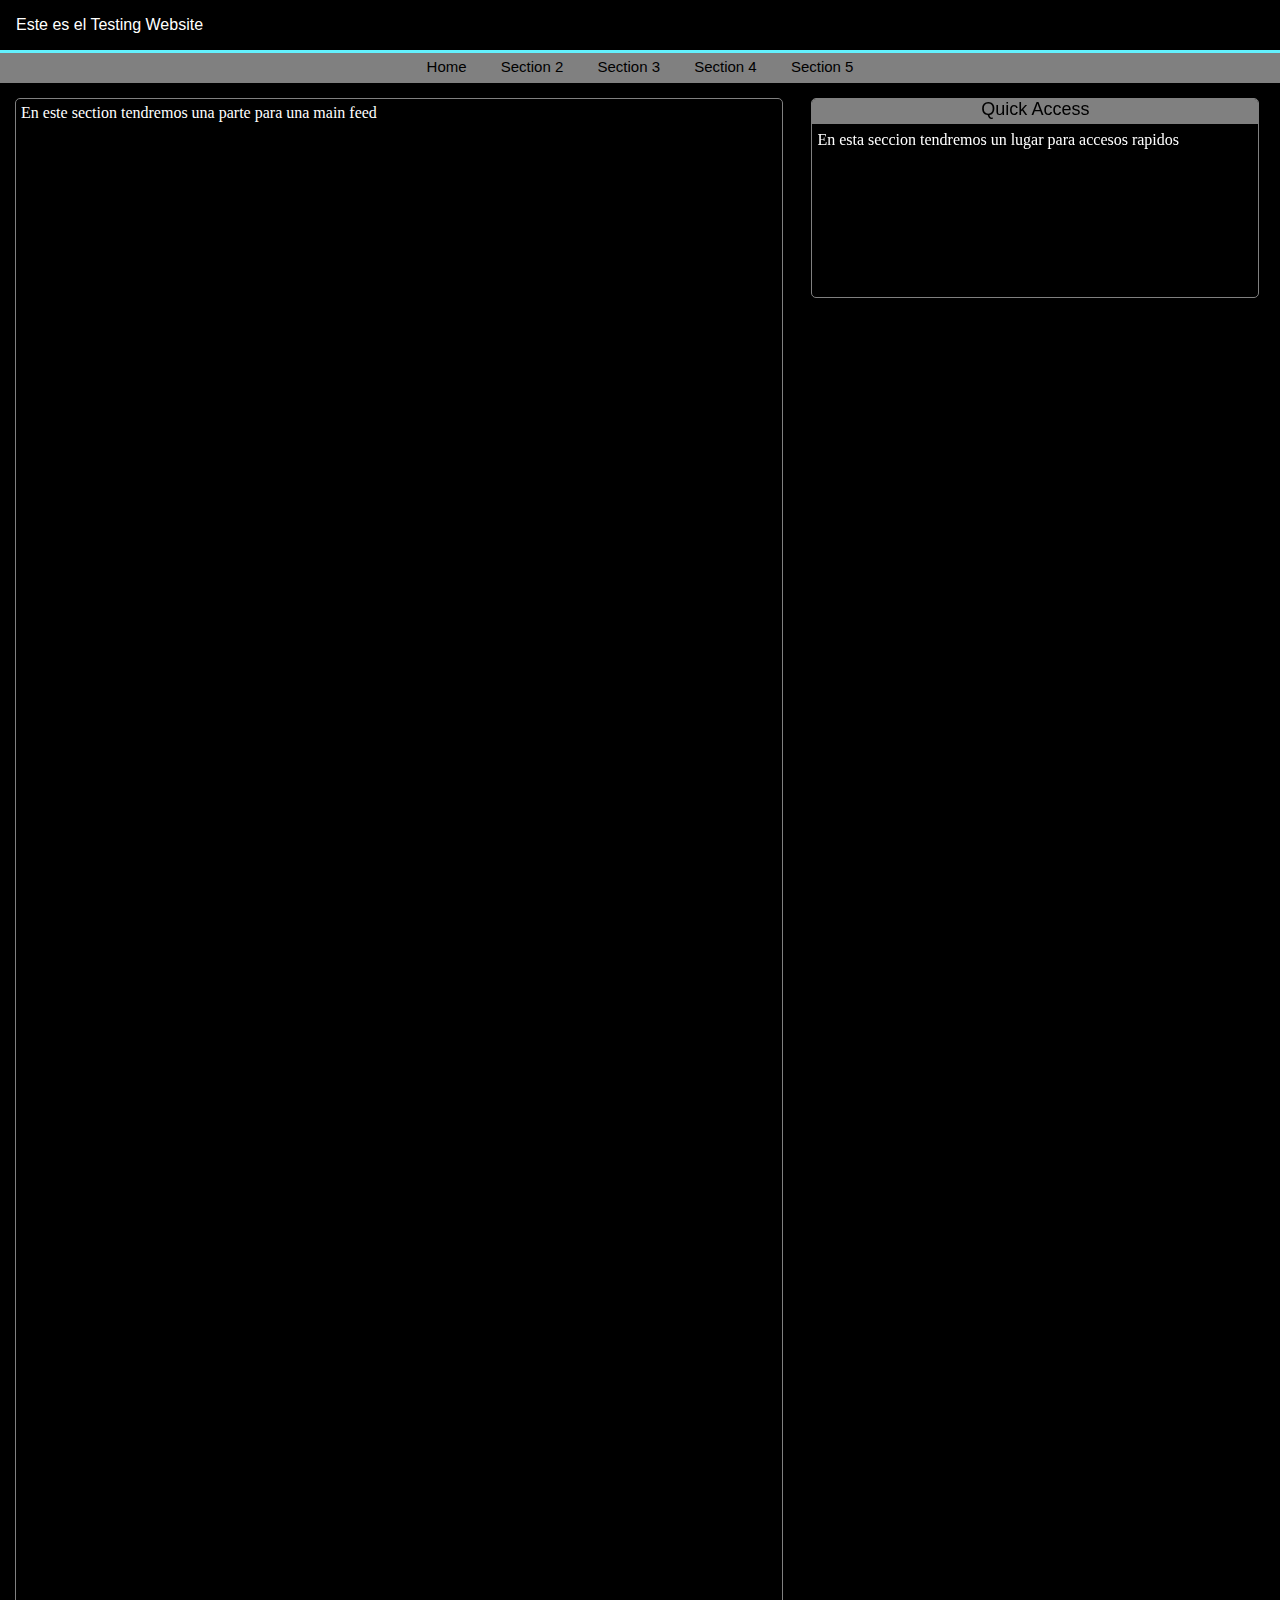
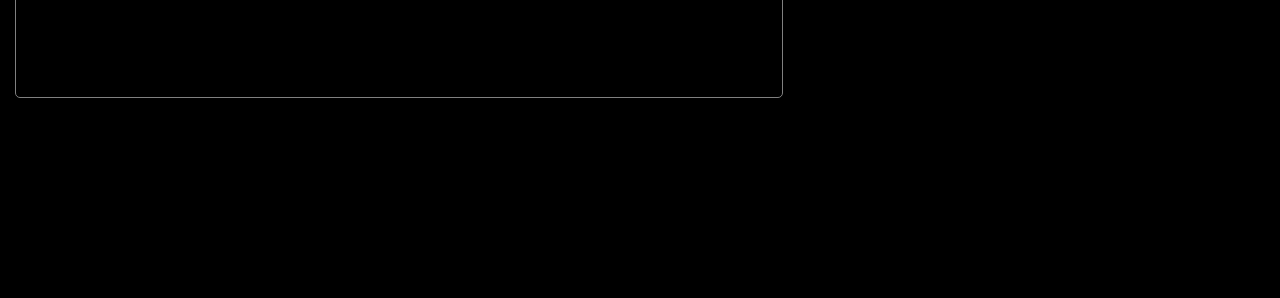
==== Projects/Web project/main.html @ fa20872c "Add files via upload" ====
<!DOCTYPE html>
<html lang="en">
<head>
    <meta charset="UTF-8">
    <meta name="viewport" content="width=device-width, initial-scale=1.0">
    <title>Testing code</title>
    <link rel="stylesheet" href="Style/main.css">
</head>
<body>
<div>
    <div id="header_container">
        <header id="page_header">
            <button id="display_menu">
                <svg role="presentation" viewbox="0 0 24 24" width="10"
                 height="15" fill="currentColor" style="color: white;">
                </svg>
            </button>
            Este es el Testing Website
        </header>
        <div class="tool_var"> 
            <a href="main.html" class="a_var">Home</a>
            <a href="#1" class="a_var">Section 2</a>
            <a href="#2" class="a_var">Section 3</a>
            <a href="#3" class="a_var">Section 4</a>
            <a href="#4" class="a_var">Section 5</a>
        </div>
    </div>


    <div id="main_content">
        <div id="main_feed">
            <section class="inside">
            En este section tendremos una parte para una main feed
            </section>  
        </div>
        
        <div id="sided_content">
            <header id="sec_head">Quick Access</header>
            <section class="inside">
                En esta seccion tendremos un lugar para accesos rapidos
            </section>
         </div>
    </div>

    <div id="bottom_side">
        <footer>
            
        </footer>
    </div>
</div>
</body>
</html>
---- Projects/Web project/Style/main.css ----
/* Desde aqui el header and the body general layout*/
*{
    box-sizing: border-box;
}

body{
    margin: 0px;
    background-color: rgb(0, 0, 0);
}

#header_container{     
    position: sticky;
    bottom: 0px;

}

#page_header{
    padding: 1em;
    /* margin-top: 0px; */
    font-family: 'Segoe UI', Tahoma, Geneva, Verdana, sans-serif;
    color: white;
    background-color: black;
    border-bottom: 3px solid rgb(99, 242, 255);
    /* position:sticky;
    top: 0px; */
}

#display_menu{
    display: none;
}

@media (max-width:550px){
    #display_menu{
        display: inline;
        color: rgb(255, 255, 255);
        background-color: rgb(0, 0, 0);
        margin-right: 14px;
        position: relative;
        left: 0%;
        border: 1px solid gray;
        cursor: pointer;
    }
}

/* Desde aqui el feed */


.tool_var {
    /* padding: 0px 0px; */
    box-sizing: content-box;
    /* position:relative; */
    /* position:sticky;    not working
    top: 2000px; */
    height: 30px;;
    text-align: center;
    /* border: 1px solid rgb(255, 255, 255);     */
    font-family: 'Segoe UI', Tahoma, Geneva, Verdana, sans-serif;
    font-size: 15px;
    background-color: gray;
}

@media (max-width:550px){
    .tool_var{
        display: none;
    }
}

.a_var{
    position: relative;
    top: 5px;
    /* border:2px solid red; */
    padding:6px 15px;
    text-decoration: none;
    color:rgb(0, 0, 0) ;
}

.a_var:hover  {
    background-color: rgb(161, 199, 203);
}

#main_feed{
    height: 100em;
    width: 60%;
    margin: 5px;
    /* padding: 5px; */
    /* float: left; */
    position: relative;
    left: 10px;
    top: 10px;
    background-color: rgb(0, 0, 0);
    border-radius: 5px;
    color: white;
    border: 1px solid gray;
}

#sided_content{
    height: 200px;
    width: 35%;
    margin: 5px;
    /* padding: 3px; */
    /* float: right; */
    position: relative;
    right: -63%;
    top: -1595px;
    background-color: rgb(0, 0, 0);
    color: white;
    border: 1px solid gray;
    border-radius: 5px;
    overflow-y: auto;
}

#sec_head{
    height: 25px;
    background-color: gray;
    color: black;
    font-size: large;
    text-align:center;
    font-family: 'Segoe UI', Tahoma, Geneva, Verdana, sans-serif;
    /* position: relative;
    left:1px; */
    margin-bottom: 2px;
}

@media (max-width:600px){
    #sided_content{
        display: none;
    }
    #main_feed{
        width: 90%;
        margin: 2% 3%;
    }
}

.inside{
    padding: 5px;
}
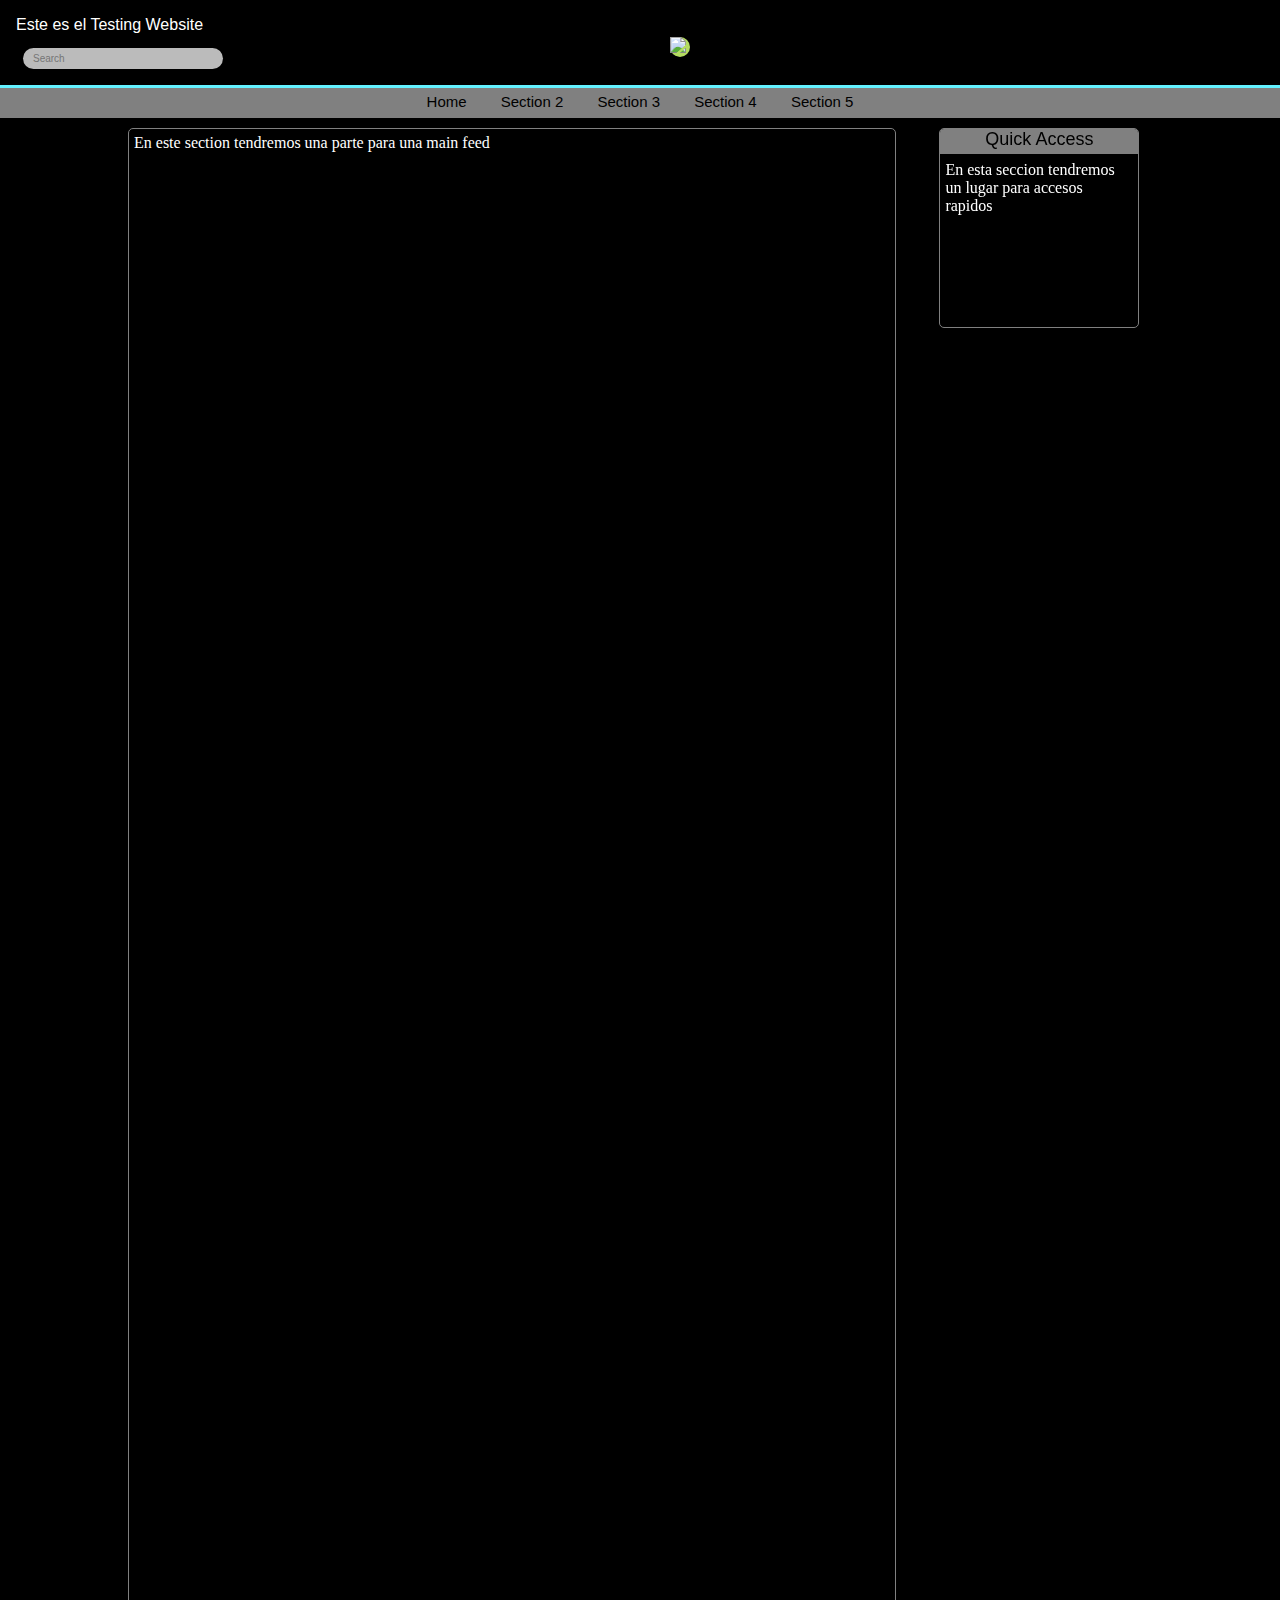
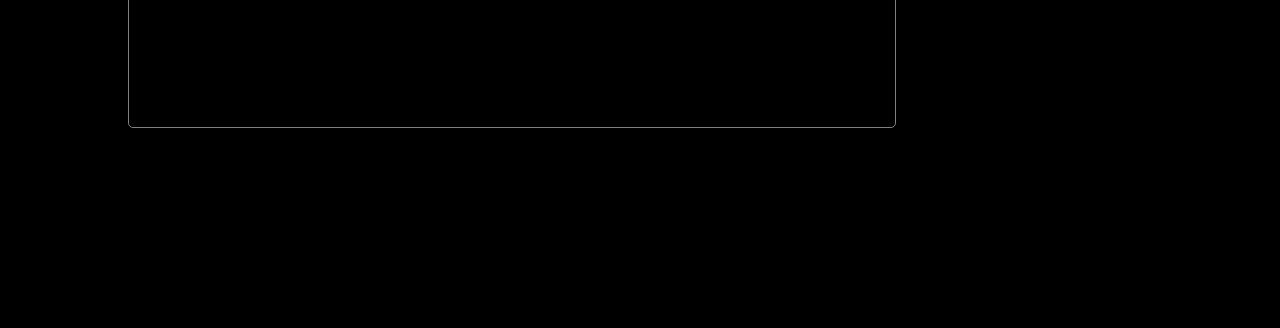
==== commit 269cfb0f: "approved" ====
--- a/Projects/Web project/main.html
+++ b/Projects/Web project/main.html
@@ -10,12 +10,22 @@
 <div>
     <div id="header_container">
         <header id="page_header">
-            <button id="display_menu">
-                <svg role="presentation" viewbox="0 0 24 24" width="10"
-                 height="15" fill="currentColor" style="color: white;">
-                </svg>
-            </button>
-            Este es el Testing Website
+            <div> 
+                <button id="display_menu" title="Display Menu">
+                    <svg role="presentation" viewbox="0 0 24 24" width="10"
+                    height="15" fill="currentColor" style="color: white;">
+                    </svg>
+                </button>
+                Este es el Testing Website
+            </div>    
+            <div class="search-bar-container">    
+                <input type="text" name="search" placeholder="Search" id="search-bar" >
+                <button id="search-opt" type="button" title="Search">
+                    <img  src="https://images.vexels.com/media/users/3/143356/isolated/preview/64e14fe0195557e3f18ea3becba3169b-buscar-lupa.png" 
+                    alt="Search" class="boton">
+                    <!-- Aqui va una lupa -->
+                </button>
+            </div>
         </header>
         <div class="tool_var"> 
             <a href="main.html" class="a_var">Home</a>
@@ -46,7 +56,8 @@
         <footer>
             
         </footer>
-    </div>
+    </div> 
 </div>
 </body>
-</html>+</html>
+
--- a/Projects/Web project/Style/main.css
+++ b/Projects/Web project/Style/main.css
@@ -14,13 +14,60 @@
 
 }
 
+#search-opt{
+    background-color: rgb(180, 219, 97);
+    /* background-image: url('https://images.vexels.com/media/users/3/143356/isolated/preview/64e14fe0195557e3f18ea3becba3169b-buscar-lupa.png'); */
+    height: 20px;
+    width: 20px;
+    border-radius: 50%;
+    border: 0;
+    padding: 0;
+    position: relative;
+    left: 36%;
+    top: 3px;
+}
+#search-opt:active{
+    background-color: #aaaaaa;
+}
+
+.boton{
+    width: 15px;
+    height: 15px;
+}
+
+/* last changes */
+#search-bar-container{ 
+    position: relative;
+    left:720px;  /*Next task*/
+    top:30px;
+
+}
+/* last changes */
+#search-bar{
+    position: relative;
+    left:7px;  
+    height: 21px;
+    width: 200px;
+    max-width: 200px;
+    min-width: 200px;
+    background-color: rgb(187, 187, 187);
+    padding-left:10px;
+    font-size: 10px;
+    border: 0;
+    border-top-left-radius: 15px;
+    border-top-right-radius: 15px;
+    border-bottom-right-radius: 15px;
+    border-bottom-left-radius: 15px;
+}
+
+
 #page_header{
     padding: 1em;
-    /* margin-top: 0px; */
     font-family: 'Segoe UI', Tahoma, Geneva, Verdana, sans-serif;
     color: white;
     background-color: black;
     border-bottom: 3px solid rgb(99, 242, 255);
+    /* margin-top: 0px; */
     /* position:sticky;
     top: 0px; */
 }
@@ -40,23 +87,28 @@
         border: 1px solid gray;
         cursor: pointer;
     }
+
+    #search-bar{
+        display: none;
+
+    }
 }
 
 /* Desde aqui el feed */
 
 
 .tool_var {
+    box-sizing: content-box;
+    height: 30px;;
+    text-align: center;
+    font-family: 'Segoe UI', Tahoma, Geneva, Verdana, sans-serif;
+    font-size: 15px;
+    background-color: gray;
     /* padding: 0px 0px; */
-    box-sizing: content-box;
     /* position:relative; */
     /* position:sticky;    not working
     top: 2000px; */
-    height: 30px;;
-    text-align: center;
     /* border: 1px solid rgb(255, 255, 255);     */
-    font-family: 'Segoe UI', Tahoma, Geneva, Verdana, sans-serif;
-    font-size: 15px;
-    background-color: gray;
 }
 
 @media (max-width:550px){
@@ -68,10 +120,10 @@
 .a_var{
     position: relative;
     top: 5px;
-    /* border:2px solid red; */
     padding:6px 15px;
     text-decoration: none;
     color:rgb(0, 0, 0) ;
+    /* border:2px solid red; */
 }
 
 .a_var:hover  {
@@ -81,32 +133,33 @@
 #main_feed{
     height: 100em;
     width: 60%;
-    margin: 5px;
-    /* padding: 5px; */
-    /* float: left; */
     position: relative;
-    left: 10px;
+    left: 10%;
     top: 10px;
     background-color: rgb(0, 0, 0);
     border-radius: 5px;
     color: white;
     border: 1px solid gray;
+    /* float: left; */
+    /* margin: 5px; */
+    /* padding: 5px; */
 }
 
 #sided_content{
     height: 200px;
-    width: 35%;
+    width: 20%;
+    max-width: 200px;
     margin: 5px;
-    /* padding: 3px; */
-    /* float: right; */
     position: relative;
-    right: -63%;
+    right: -73%;
     top: -1595px;
     background-color: rgb(0, 0, 0);
     color: white;
     border: 1px solid gray;
     border-radius: 5px;
     overflow-y: auto;
+    /* padding: 3px; */
+    /* float: right; */
 }
 
 #sec_head{
@@ -116,9 +169,9 @@
     font-size: large;
     text-align:center;
     font-family: 'Segoe UI', Tahoma, Geneva, Verdana, sans-serif;
+    margin-bottom: 2px;
     /* position: relative;
     left:1px; */
-    margin-bottom: 2px;
 }
 
 @media (max-width:600px){
@@ -127,7 +180,11 @@
     }
     #main_feed{
         width: 90%;
-        margin: 2% 3%;
+        position: relative;
+        left: 5%;
+        /* margin: 2% 3%; */
+        /* border: 0; */
+        /* top: 10px; */
     }
 }
 
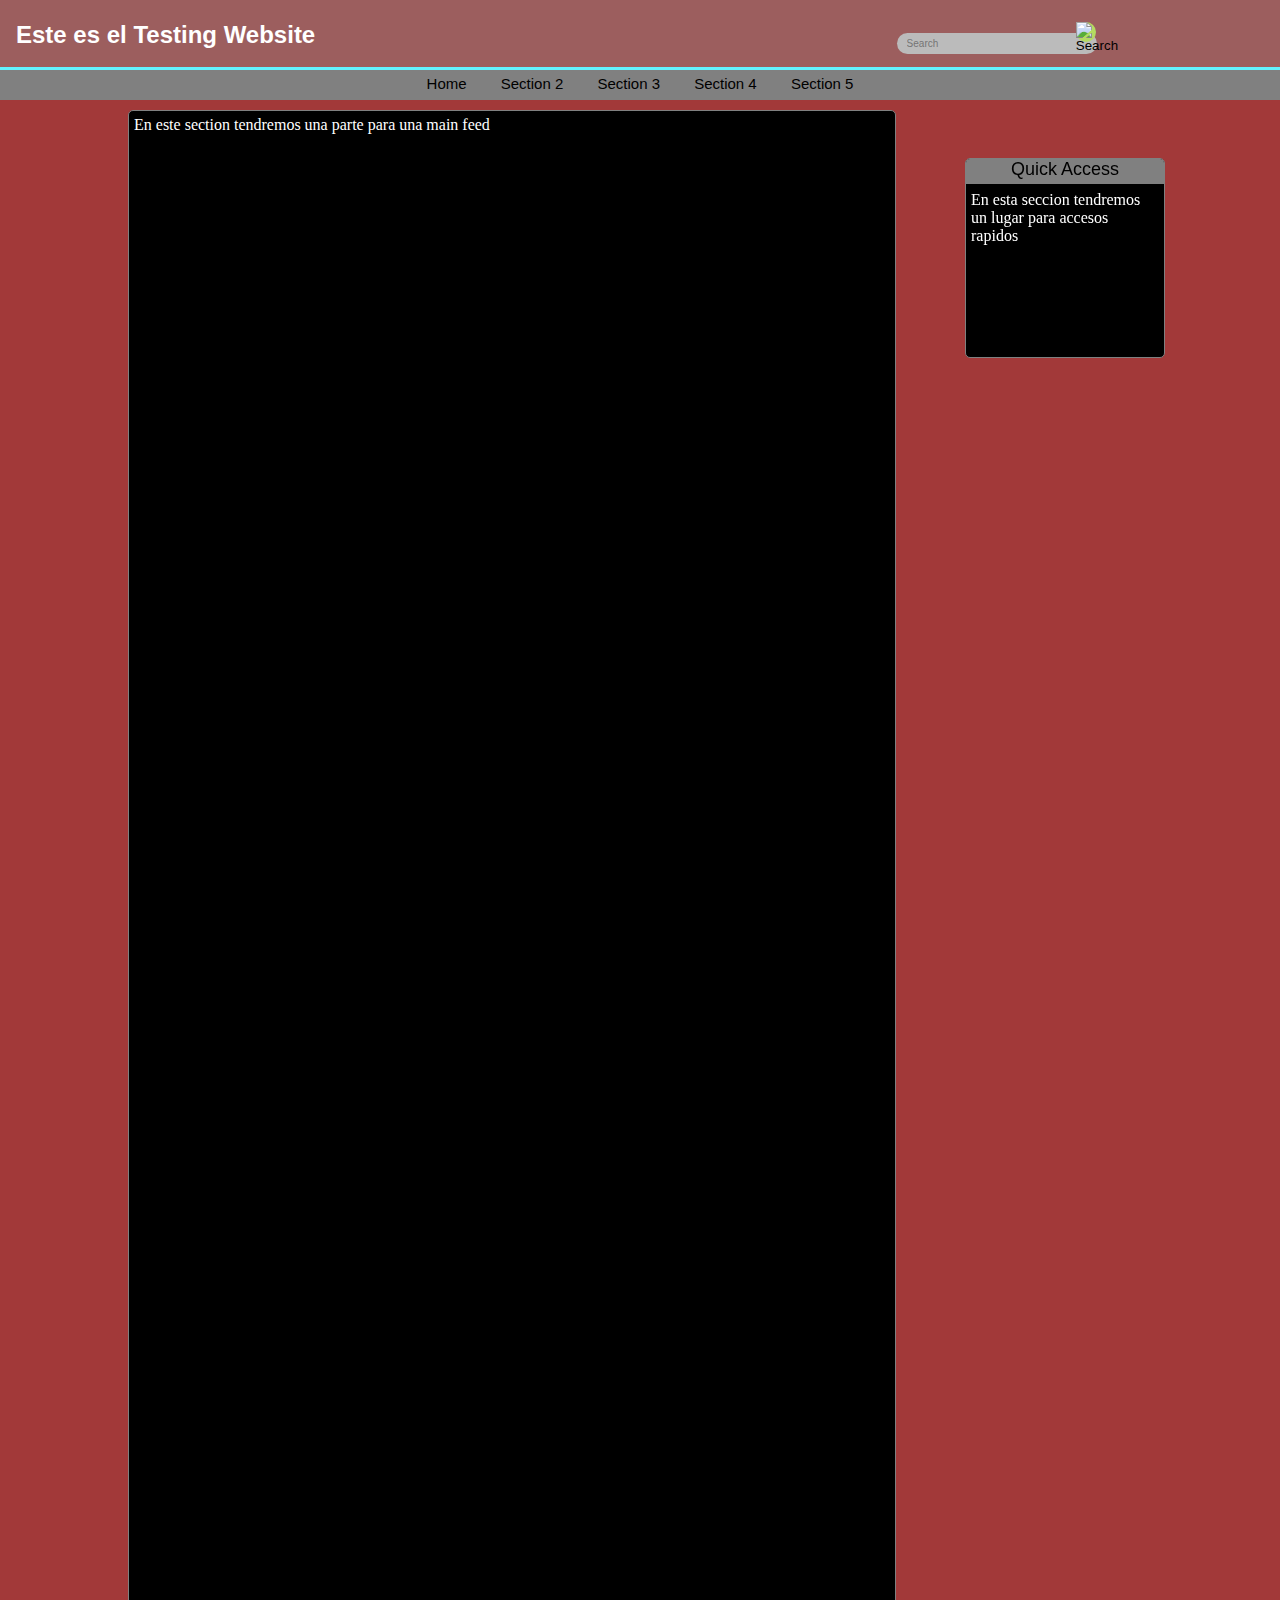
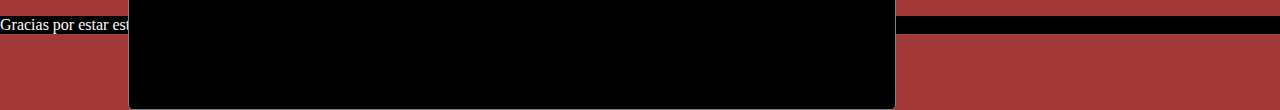
==== commit 8bea363c: "approved 1.1" ====
--- a/Projects/Web project/main.html
+++ b/Projects/Web project/main.html
@@ -16,7 +16,9 @@
                     height="15" fill="currentColor" style="color: white;">
                     </svg>
                 </button>
-                Este es el Testing Website
+                <div id="title">
+                    <h2>Este es el Testing Website</h2>
+                </div>
             </div>    
             <div class="search-bar-container">    
                 <input type="text" name="search" placeholder="Search" id="search-bar" >
@@ -51,13 +53,13 @@
             </section>
          </div>
     </div>
-
-    <div id="bottom_side">
-        <footer>
-            
-        </footer>
-    </div> 
+    
 </div>
+<div id="bottom_side">
+    <footer>
+        <p>Gracias por estar esta noche aqui</p>
+    </footer>
+</div> 
 </body>
 </html>
 
--- a/Projects/Web project/Style/main.css
+++ b/Projects/Web project/Style/main.css
@@ -5,25 +5,46 @@
 
 body{
     margin: 0px;
-    background-color: rgb(0, 0, 0);
+    background-color: rgb(162, 57, 57);
+}
+
+#title{
+    /* border: 2px solid red;  marker*/
+    position: relative;
+    width: 300px;
+    padding: 0px;
+    top: 5px;
+}
+h2{
+    margin: 0px;
 }
 
 #header_container{     
-    position: sticky;
-    bottom: 0px;
-
+    position: fixed;
+    top: 0px;
+    width: 100%;
+    height: 30px;
+    z-index:1;
+}
+
+.search-bar-container{ 
+    /* border: 2px solid red; marker*/
+    position: relative;
+    padding: 0px;
+    width: 228px;
+    left:70%;  
+    top: -025px;
 }
 
 #search-opt{
     background-color: rgb(180, 219, 97);
-    /* background-image: url('https://images.vexels.com/media/users/3/143356/isolated/preview/64e14fe0195557e3f18ea3becba3169b-buscar-lupa.png'); */
     height: 20px;
     width: 20px;
     border-radius: 50%;
     border: 0;
     padding: 0;
     position: relative;
-    left: 36%;
+    left: -8%;  
     top: 3px;
 }
 #search-opt:active{
@@ -35,14 +56,6 @@
     height: 15px;
 }
 
-/* last changes */
-#search-bar-container{ 
-    position: relative;
-    left:720px;  /*Next task*/
-    top:30px;
-
-}
-/* last changes */
 #search-bar{
     position: relative;
     left:7px;  
@@ -60,14 +73,14 @@
     border-bottom-left-radius: 15px;
 }
 
-
 #page_header{
     padding: 1em;
     font-family: 'Segoe UI', Tahoma, Geneva, Verdana, sans-serif;
     color: white;
-    background-color: black;
+    background-color: rgb(156, 94, 94);
     border-bottom: 3px solid rgb(99, 242, 255);
-    /* margin-top: 0px; */
+    margin-top: 0px;
+    height: 70px;
     /* position:sticky;
     top: 0px; */
 }
@@ -77,12 +90,19 @@
 }
 
 @media (max-width:550px){
+    #title{
+        display: inline;
+        position: relative;
+        left: 35px;
+        top: -15px;
+    }
     #display_menu{
         display: inline;
         color: rgb(255, 255, 255);
         background-color: rgb(0, 0, 0);
         margin-right: 14px;
         position: relative;
+        top: 13px;
         left: 0%;
         border: 1px solid gray;
         cursor: pointer;
@@ -92,10 +112,15 @@
         display: none;
 
     }
-}
+
+    .tool_var{
+        display: none;
+    }
+
+}
+
 
 /* Desde aqui el feed */
-
 
 .tool_var {
     box-sizing: content-box;
@@ -112,25 +137,30 @@
 }
 
 @media (max-width:550px){
-    .tool_var{
-        display: none;
-    }
+
 }
 
 .a_var{
+    /* border:2px solid red; marker */
     position: relative;
     top: 5px;
     padding:6px 15px;
     text-decoration: none;
     color:rgb(0, 0, 0) ;
-    /* border:2px solid red; */
 }
 
 .a_var:hover  {
     background-color: rgb(161, 199, 203);
 }
 
+#main_content{
+    position: relative;
+    top: 100px;
+
+}
+
 #main_feed{
+    z-index: index 0;;
     height: 100em;
     width: 60%;
     position: relative;
@@ -140,9 +170,6 @@
     border-radius: 5px;
     color: white;
     border: 1px solid gray;
-    /* float: left; */
-    /* margin: 5px; */
-    /* padding: 5px; */
 }
 
 #sided_content{
@@ -150,16 +177,14 @@
     width: 20%;
     max-width: 200px;
     margin: 5px;
-    position: relative;
-    right: -73%;
-    top: -1595px;
+    position: fixed;
+    left: 75%;
+    top: 17%;
     background-color: rgb(0, 0, 0);
     color: white;
     border: 1px solid gray;
     border-radius: 5px;
     overflow-y: auto;
-    /* padding: 3px; */
-    /* float: right; */
 }
 
 #sec_head{
@@ -170,24 +195,29 @@
     text-align:center;
     font-family: 'Segoe UI', Tahoma, Geneva, Verdana, sans-serif;
     margin-bottom: 2px;
-    /* position: relative;
-    left:1px; */
+
 }
 
 @media (max-width:600px){
     #sided_content{
         display: none;
     }
+
     #main_feed{
         width: 90%;
         position: relative;
         left: 5%;
-        /* margin: 2% 3%; */
-        /* border: 0; */
-        /* top: 10px; */
     }
 }
 
 .inside{
     padding: 5px;
+}
+
+#bottom_side{
+    background-color: black;
+    color: white;
+    margin: 0;
+    width: auto;
+    z-index: 1;
 }